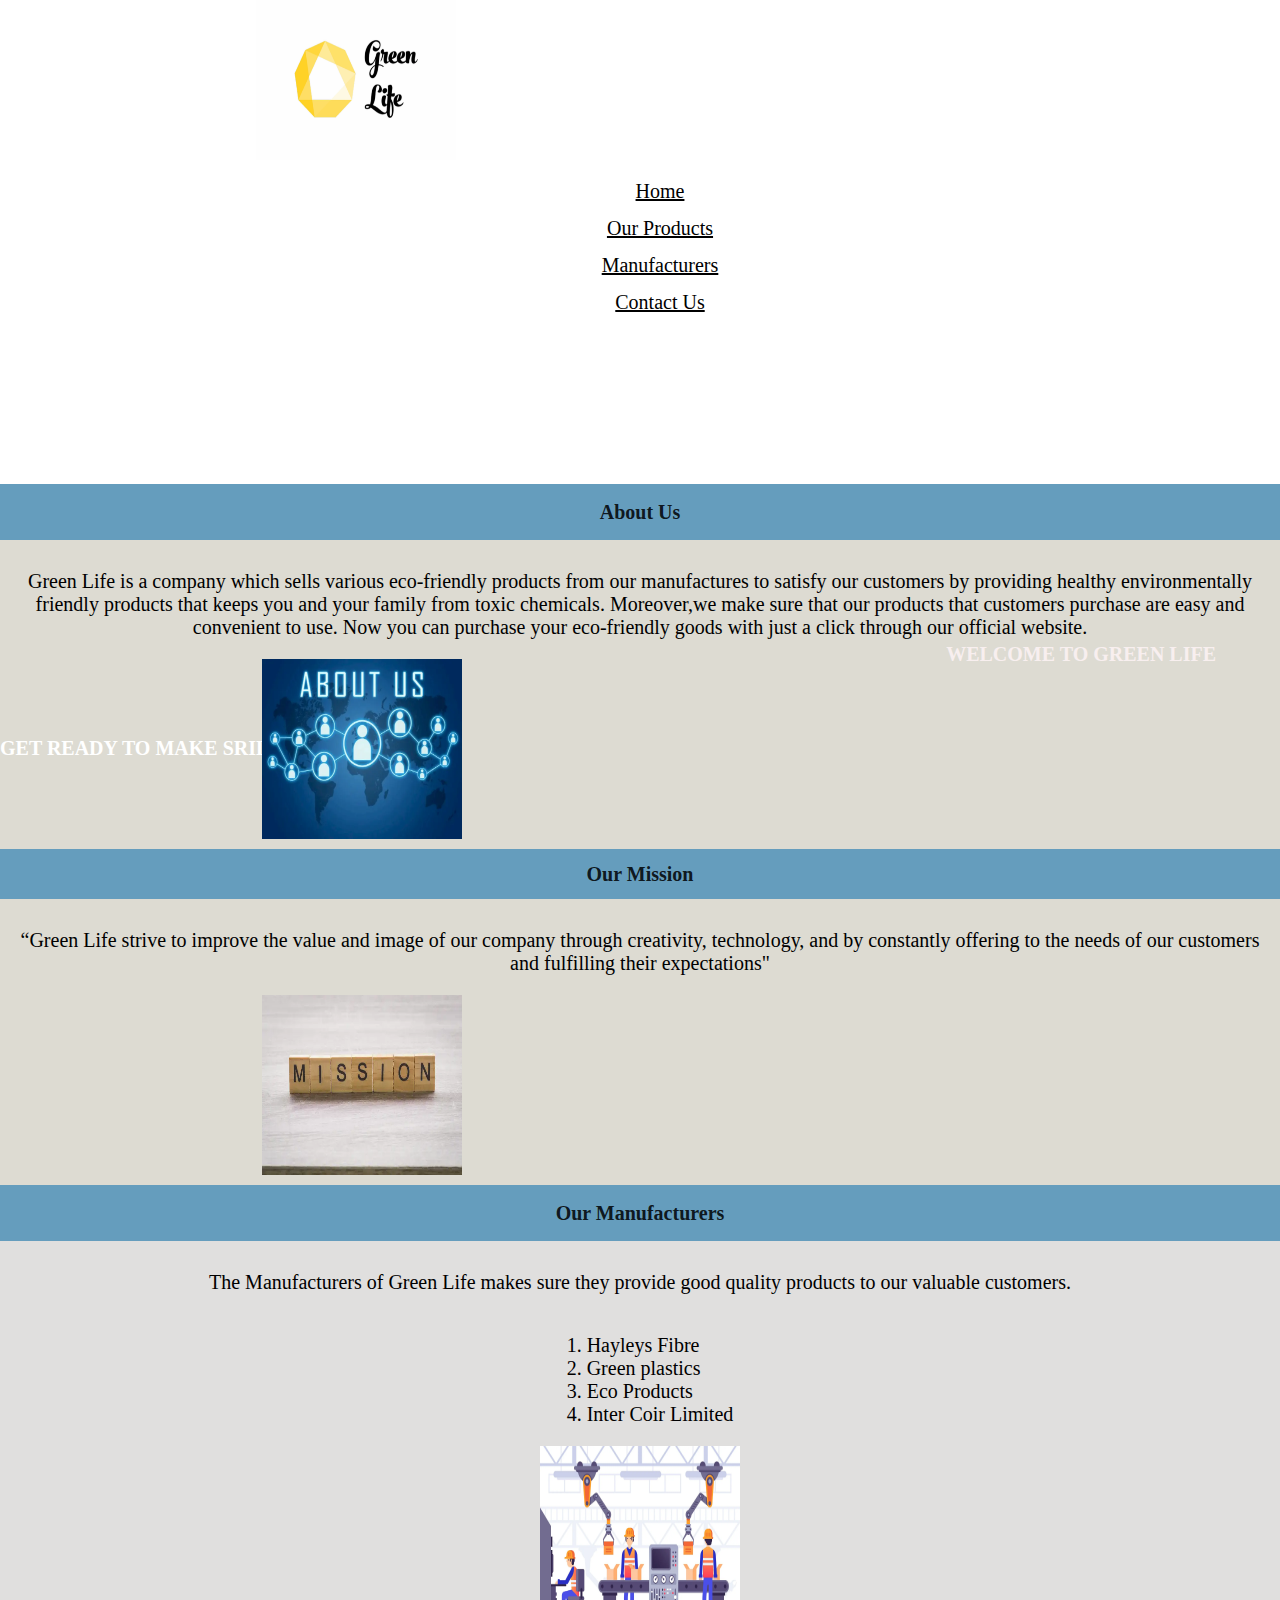
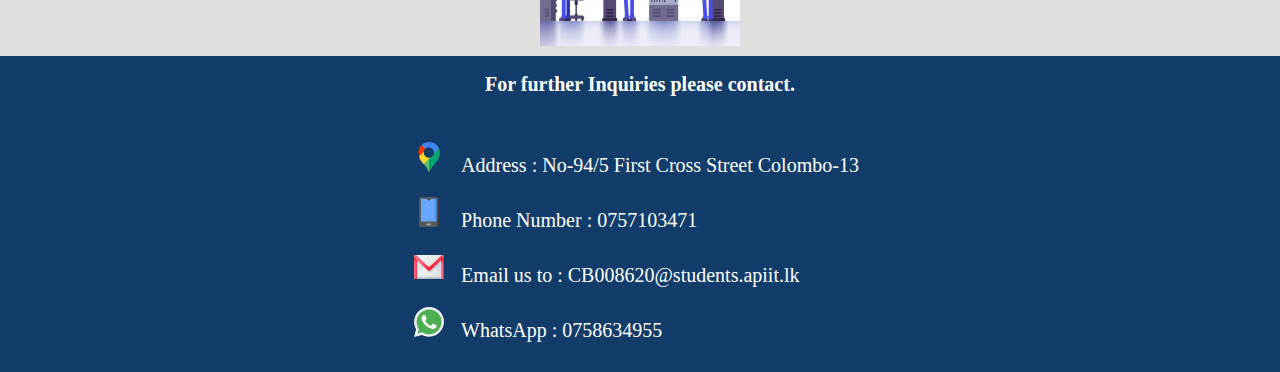
==== index.html @ 19c6ce78 "Add files via upload" ====
<html>
 <head>
    <meta charset="UTF-8">
    <meta name="viewport" content="width=device-width, initial-scale=1.0">
    <link rel="apple-touch-icon" sizes="180x180" href="./images/apple-touch-icon.png">
<link rel="icon" type="image/png" sizes="32x32" href="./images/favicon-32x32.png">
<link rel="icon" type="image/png" sizes="16x16" href="./images/favicon-16x16.png">

<link real="manifest" href="manifest.json">
<link rel="mask-icon" href="./images/safari-pinned-tab.svg" color="#5bd55f">
<link rel="shortcut icon" href="./images/favicon.ico">
<meta name="msapplication-TileColor" content="#00a300">
<meta name="msapplication-config" content="./images/browserconfig.xml">
<meta name="theme-color" content="#77df97">
    <title>Green Life- Home</title>
    <link rel="Stylesheet" href="CSS/style.css">
    <link real="Stylesheet" href="CSS/normalize.css">
    
 </head>
    
<body>
    <section>
    <!--Starting Main Navigation-->
<header >
    <nav>
        <div id="mainNav">
            <img src="images/logo.webp" alt="companylogo" id="logo">
            </div>
            
                <ul id="Navigation">
                    <li class="list"><a href="index.html">Home</a></li>
                    <li class="list"><a href="Products.html">Our Products</a></li>
                    <li class="list">
                   <div class="dropdown">
                   <span class="dropbtn"><a href="Manufactures.html">Manufacturers</a></span>
                   <div class="dropdown-content">
                    <a href="CSS1.html">CSS 1</a>
                    <a href="CSS2.html">CSS 2</a>
                    </div>
 
                </div>
            </li>
                    <li class="list"><a href="contactUs.html">Contact Us</a></li>
        
                </ul>  
    </nav>
</header>
        <!--Ending Main Navigation-->
 <!--Go Green Video-->   
    <video id="video" loop muted autoplay>
        <source src="Video/Homepagevideo.mp4" type="video/mp4" >
        </video> <!--End of Go Green Video-->  
        <div>
        <h1 id="maintopic">Welcome to Green Life </h1><!--Main Topic-->
        <h2 id="subheading">Get ready to make Srilanka go green! </h2>
    </div>

    <div id="flexContainer"> 
        <!--About Green life Company--> 
    <h2>About Us</h2>
        <div class="box">
      <p>Green Life is a company which sells various eco-friendly products from our manufactures to satisfy our customers by providing healthy environmentally friendly products that keeps you and your
           family  from toxic chemicals.
      Moreover,we make sure that our products that customers purchase are easy and convenient to use. 
    Now you can purchase your eco-friendly goods with just a click through our official website.</p>
    <img src="images/aboutus-200.webp" alt="AboutUs" srcset="images/aboutus-200.webp 1x, images/aboutus-400.webp 2x, images/aboutus-600.webp 3x" class="image">
    </div>
  <!---Mission Statement of Green Life----->
    <h1>Our Mission</h1>
    <div class="box">
        <p id="MissionStatement">“Green Life strive to improve the value and image of our company through creativity, technology, 
            and by constantly offering to the needs of our customers and fulfilling their expectations"</p> 
            <img src="images/missionpic.webp" alt="mission" class="image" >
        </div>
    
    <!--Manufacturers of Green Life-->
        <h2>Our Manufacturers</h2>
        <div id="box2" class="home-paragraph">
            <p>The Manufacturers of Green Life makes sure they provide good quality products to our valuable customers. </p>
            <ol>
                <li>Hayleys Fibre</li>
                <li>Green plastics</li>
                <li>Eco Products</li>
                <li>Inter Coir Limited</li>
            </ol>
            <img src="images/Manufacture.webp" alt="manufactures" id="manufacturesimage">
        </div>
    </div>
    <!--Footer Container-->
    <div id="footercontainer">
    <footer id="flexfooter"><!---Footer-->
            <h2 >For further Inquiries please contact. </h2>
            <ul id="footer-list">
                <li> Address : No-94/5 First Cross Street Colombo-13</li>
                <li>Phone Number : 0757103471</li>
                <li>Email us to : CB008620@students.apiit.lk </li>
                <li> WhatsApp : 0758634955</li>
            </ul>
          <!----//Name:Sivaselvan Yougen//----->  
          <!--//Contact Number:0757103471//-->
          <!--//Icons were taken from: Flaticon ("https://www.flaticon.com/")//-->
    
    </footer>
</div>
    
</section>
</body>
</html>
---- CSS/style.css ----
*{
  font-size:20px;
  color:black;
}

body{
  margin:0;
}

#Navigation{
  display:grid ;
  justify-items:center;
grid-template-rows: auto auto auto auto;
  list-style-type:none ;
 background-color: rgb(255, 255, 255);
  top:2%;
  right:10%;
  left:10%;
  gap:14px;
  font-size:20px;
}


#Navi{
  display:grid ;
    justify-items:center;
    grid-template-rows: auto auto auto auto;
    align-content:center ;
    grid-gap:10px;
  list-style-type: none;
 
 gap:10px;
 font-size:20px;
 
}


.list a:hover{
  color:rgb(0, 139, 23);
  text-decoration: none;
}

#logo{
  display:flex;
  justify-content:center;
 
  position: relative;
  left:20%;
  width:200px;
  height:160px;
  
}

h1,h2{
    font-family:Times New Roman;
    font-weight: bold;
    color:rgba(0, 1, 3, 0.87);
    font-size:20px;
    text-align: center;
}
footer ul li{
    list-style-type: none;
    padding:10px;
    font-size:20px;
}
.FootIcon{
    width:30px;
    height:30px;
}


.dropbtn {
  padding:8px ;
  font-size:20px ;
  border: none;
  cursor: pointer;
  text-decoration:none;
}

.dropdown {
  position: relative;
  display: inline-block;
}

.dropdown-content {
  display: none;
  position: absolute;
  background-color: #f9f9f9;
  min-width:100px ;
  box-shadow: 0px 8px 16px 0px rgba(0,0,0,0.2);
  z-index: 1;
}

#footer-list li:nth-child(1){
  list-style: url(../images/MapsMobile.svg) ;
  color:rgb(255, 255, 255);

}
#footer-list li:nth-child(2){
  list-style: url(../images/SmartphoneMobile.svg);
  color:rgb(255, 255, 255);
}
#footer-list li:nth-child(3){
  list-style: url(../images/GmailMobile.svg);
  color:rgb(255, 255, 255);
}
#footer-list li:nth-child(4){
  list-style: url(../images/WhatsappMobile.svg);
 color:rgb(255, 255, 255);
}




/*-----------------------home page css styling-----------------------*/

#video{
    width:320px;
    height:auto;
    position: relative;
    left:0.05px;
}

#maintopic{
position: absolute;
top:70%;
font-size:20px;
right:5%;
color:rgb(248, 239, 239);
text-transform: uppercase;
font-family:Lucida Handwriting;
}

#subheading{
position: absolute;
top: 80%;
font-size:20px;
color:white;
font-family:Lucida Handwriting;
text-transform: uppercase;
}


#flexContainer{
  display:flex;
  flex-direction:column;
  background-color:#659DBD;
  padding:0;
  width: auto;
  margin:0;
}


 
  
.box{
  display:flex;
  flex-flow:column;
  text-align: center;
  background-color:rgb(221, 219, 210);
  padding:0.5em;
  margin:0;  
}



#box2{
  display:flex;
  flex-flow:column ;
  background-color:rgb(224, 223, 222);
  padding:0.5em;
  margin:0;
  align-items: center;
}

.image{
   width:200px;
   height:180px;
   position:relative;
   left:20%;
   

}
#manufacturesimage{

  width:200px;
  height:200px;

}

#footercontainer{
  display:flex;
  flex-direction:column;
  background-color:rgb(0, 0, 0);
  padding:0;
  margin:0;

}
#flexfooter{
  display:flex;
  flex-flow:column ;
  background-color:#123c69;
  padding:0;
  margin:0;
  align-items:center;
}


#flexfooter h2{
  color:white;
}

  


/*----------------------products page css styling--------------------------------------*/
#paragraph{
  font-size:25px;
  text-align: center;
  color:white;
}



.product-heading{
  font-family: cursive;
  font-style:italic;
}

#product-container{
  display:flex;
  flex-direction:column;
  background-color: rgb(0, 0, 0);
  margin:2px;

}

#flexbox1{
  background-color:#c4dbf6;
  order:1;
  flex-grow:2;
  margin:10px;
  padding:0.5em;
  align-items: center;
}
#flexbox2{
  background-color:#e7e3d4 ;
  order:4;
  flex-grow:2;
  margin:10px;
  padding:0.5em;
  align-items: center;
}

#flexbox3{
  background-color:#8590aa;
  order:5;
  flex-grow:2;
  margin:10px;
  padding:0.5em;
}

#flexbox4{
  background-color:#f3eddf ;
  order:2;
  flex-grow:2;
  margin:10px;
  padding:0.5em;
  
}

#flexbox5{
  background-color:#d1d7e0;
  order:3;
  flex-grow:2;
  margin:10px;
  padding:0.5em;
}

.productpicture{
  height:200px;
  width:200px;
 position: relative;
 left:10%;
 top:80%;
 margin:20px;
}

#table-container{
  display:flex;
  position: relative;
  background-color:rgb(75, 59, 59);
 
}


.topic{
 color:white;
}

.mainTable{
    background-color:rgb(231, 230, 223);


}
#tablebody{
    background-color: rgb(170, 209, 241);
}
.tableul{
    list-style-type: none;
  
}


/*----Styling Table for mobile view-----*/
@media
	  only screen 
    and (Max-device-width:730px) 
    {

		table, thead, tbody, th, td, tr {
      display: block;
      
		}

		thead tr {
			position: absolute;
			top: -9999px;
      left: -9999px;
		}
    #tablefooter td{
  width:104px;
  padding:0 102% ;
  font-weight:bold;
 
}
    tr {
      margin-bottom: 1rem;
      border: 1px solid grey;
    }
      
    tbody tr:last-child{
      margin:0em;
    }
    tbody td:nth-child(1) {
      background: rgb(156, 192, 183);
      color: white;
      text-align:center;
      width:126px;
    }
    
    
		td {
      background:#f2f2f2;
      border:none;
    
			border-bottom: 1px solid black;
			position: relative;
			padding-left: 60%;
    }

  .price-list{
       position: relative;
       right:80px;
      
  }
  

		td:before {
			position: absolute;
			top: 0;
			left: 6px;
			padding-right: 10px;
     
		}

    tbody td:nth-of-type(1):before { content: "Product"; font-weight: bold; }
    tbody td:nth-of-type(2):before { content: "Feature"; font-weight:bold ;}
    tbody td:nth-of-type(3):before { content: "Benefit"; font-weight:bold ;}
    tbody td:nth-of-type(4):before { content: "Cost"; font-weight:bold ;}
    tbody td:nth-of-type(5):before { content: "Manufacturer"; font-weight:bold ;}
  
  }

  
  /*----End of Styling Table for mobile view-----*/



/*------------Manufactures Page CSS Styling-------------------*/

.ManufacturerLogo{
    height:120px;
    width:120px;
    margin:30px;
}
#machine{
width:100%;
}

#mainheading{
position: absolute;
left:8%;
top:75%;
color:rgb(253, 250, 250);
font-family:Georgia, 'Times New Roman', Times, serif;
font-size:30px;
}

.mainpara{
  font-size:20px;
  text-align: center;
}
.Site{
  font-size:18px;
  font-style: italic;
 text-align: center;
}
#manufactures-container{
  display:flex;
  flex-direction: column;
  background-color: rgb(169, 224, 155);
  width:95%;
  height:auto;
  margin:10px;
  position: relative;
  align-items: center;
}
.icon{
  position: relative;
 left:30%;
  
}

.picture{
  position: relative;
  align-items: center;
  width:320px;
  height:200px;

}

.container {
    position: relative;
    
  }
  #CSSLinks{
    display: flex;
    flex-flow:row;
    gap:110px;
    align-items: center;
  }
#CSSimage1{
         width:50px;
         height:50px;
      
}
#CSSimage2{
  width:50px;
  height:50px;
 
 
}
  

  .FootIcon{
    height:70px;
    width:70px;
    display:block;
    margin-left:auto;
    margin-right: auto;  
  }

/*--------------------End of manufacture page Styling--------------------------------*/ 

  /*------------------Contact Us page Styling---------------------------------------*/
  
#image{
    width:100%;
    height:auto;

  }

 
  #contactus-title{
            position: relative;
          
            right:20%;
            font-size:30px;
            color:#423f3f
  }

  #form{
    position: relative;
        left:15%;

  }

 .label{
     size:40px;
     color:rgba(0, 0, 0, 0.932);
 }
 #submitbutton{
   width:80px;
   height:80px;
 }

 
/*-----/////--------//////------------Media Query for desktop universal Styling------//////-------////////-------*/

@media only screen and (min-device-width:1281px)
  {

    *{
      color:black;
    }
  
    
    #mainNav {
      display: grid;
        grid-template-columns:auto auto auto  ;
        background: #ffffff;
        margin:0;
        
    }
    
    #Navigation{
      display: grid;
        justify-items:unset;
        grid-template-columns:auto auto auto auto ;
      list-style-type: none;
      position: absolute;
    gap:120px;
    top:8%;
      font-size:20px;
      left:15%;
      background-color: white;
    }

    #Navi{
      display: grid;
        justify-items: center;
        align-content: center;
        grid-template-columns:auto auto auto auto ;
        grid-gap: 2em;
      list-style-type: none;
      position: absolute;
      top:8%;
      right:8%;
     gap:200px;
     font-size:25px; 
    }
   
    
    #logo{
      display:grid;
      justify-content:start;
      width:200px;
      position: relative;
      left:15%;
      top:50%;
      height:150px;
      transform: translate(-50%, -50%);
    
    }
    .greenlifelogo{
         height:200px;
         width:100px;

    }
    
    h1,h2{
      font-family:Times New Roman;
      font-weight: bold;
      color:rgba(0, 1, 3, 0.87);
      font-size:40px;
      text-align: center;
  }
  


#manufacturelink{
  font-size:25px;
}
.dropbtn {
  padding: 20px;
  font-size: 20px;
  cursor: pointer;
 
}

.dropdown {
  position: relative;
  display: inline-block;
}

.dropdown-content {
  display: none;
  position: absolute;
  background-color: #fafafa;
  min-width: 160px;
  box-shadow: 0px 8px 16px 0px rgb(156, 156, 156);
  z-index: 1;
}
.dropdown-content a {
  color: black;
  padding: 12px 16px;
  display: block;
  font-family: Georgia, 'Times New Roman', Times, serif;
}

.dropdown-content a:hover {background-color: #a7f1b7}

.dropdown:hover .dropdown-content {
  display: block;
}

#footer-list li:nth-child(1){
  list-style: url(../images/map.svg) ;
 

}
#footer-list li:nth-child(2){
  list-style: url(../images/smartphone.svg);
 
}
#footer-list li:nth-child(3){
  list-style: url(../images/gmail.svg);
  
}
#footer-list li:nth-child(4){
  list-style: url(../images/whatsapp.svg);
 
}

  }
/*----------------------------End of media query for desktop universal Styling-------------------------------*/


/*---------//--Media Query for Home Page desktop view-----//---------*/
@media only screen and (min-device-width:1281px)
  {
  #video{
    width:100%;
    height:auto;
}
#maintopic{
  position: absolute;
  top: 60%;
  left: 45%;
  font-size:50px;
  color:white;
  text-transform: uppercase;
  font-family:Lucida Handwriting;
  }

  #subheading{
    position: absolute;
    top: 90%;
    left: 40%;
    font-size: 40px;
    color:white;
    font-family:Lucida Handwriting;
    text-transform: uppercase;
    }

    .image{
      width:350px;
      height:300px;
      
  }
  
  #manufacturesimage{

    width:350px;
    height:300px;
  
  }
  .home-paragraph{
    font-size:25px;
   
  }
  
  #MissionStatement{
    font-size:25px;
    font-weight:bold;
  }

  #flexContainer{
    display:flex;
    flex-direction:column;
    background-color:#659DBD;
    padding:0px;
    margin:0;
  }
  

  .box{
    display:flex;
    flex-flow:column;
    background-color:rgb(221, 219, 210);
    padding:20px;
    margin:10px;  
  }
  #box2{
    display:flex;
    flex-flow:column ;
    background-color:rgb(224, 223, 222);
    padding:20px;
    margin:10px;
    align-items: center;
  }


  }
  /*----------/-/-------End of media Query for desktop homepage----------//-----------/--*/

/*------------Media Query for Desktop Products Page-----------//-----//----------------*/
@media only screen and (min-device-width:1281px){

  *{
    font-size:22px;
  }
  .productpicture{
                align-items: center;
                width:600px;
                height:500px;

  }


  #product-container{
    display:flex;
    flex-direction:column;
    background-color: rgb(0, 0, 0);
    margin:2px;
  }
  #flexbox1{
    background-color:#c4dbf6;
    order:1;
    flex-grow:2;
    margin:10px;
    align-items: center;
  }
  #flexbox2{
    background-color:#e7e3d4 ;
    order:4;
    flex-grow:2;
    margin:10px;
    align-items: center;
  }
  
  #flexbox3{
    background-color:#8590aa;
    order:5;
    flex-grow:2;
    margin:10px;
  }
  
  #flexbox4{
    background-color:#f3eddf ;
    order:2;
    flex-grow:2;
    margin:10px;
    
  }
  
  #flexbox5{
    background-color:#d1d7e0;
    order:3;
    flex-grow:2;
    margin:10px;
  }
  
  .productpicture{
   position: relative;
   left:35%;
   top:80%;
   margin:20px;
  }
  
  #table-container{
    display:flex;
    background-color:rgb(75, 59, 59);
  
    
  }
 
  
  .topic{
   color:white;
  }
  
  table { 
    position: relative;
   left:65px;
  
  }
 
  .mainTable{
      background-color:rgb(231, 230, 223);
     
  }
  #tablebody{
      background-color: rgb(170, 209, 241);
     
  }
  
  
  #tablefooter{
      background-color: rgb(120, 148, 224);
    
  }
        


}
/*---------END OF MEDIA QUERY FOR PRODUCT PAGE DESKTOP-------------*/
/*-------------Media Query For Manufacture Page Desktop--------*/

@media only screen and (min-device-width:1281px){

  .ManufacturerLogo{
    height:250px;
    width:300px;
    margin:30px;
}

#manufactures-container{
          display:flex;
          flex-flow: row;
          gap:auto;
}

#machine{
  width:100%;
  height:80%;
  }

  #mainheading{
    position: absolute;
    left:10%;
    top:40%;
    color:rgb(255, 255, 255);
    font-size:80px;
    }
    .mainpara{
      font-size:25px;
    }
    .Site{
      font-size:30px;
    }

    #manufactures-container{
      display:flex;
      background-color: rgb(236, 236, 236);
      width:100%;
      height:auto;
      margin:10px;
      position: relative;
      right:10px;
    }
    
    .container {
      position: relative;
      
    }
  .picture{
      height:90%;
      width:100%;
      opacity: 1;
      display: block;
      transition: .5s ease;
      backface-visibility: hidden;
    }

    .heading{
      opacity: 0;
      transition: .5s ease;
      position: absolute;
      top: 30%;
      left: 50%;
      transform: translate(-50%, -50%);
      -ms-transform: translate(-50%, -50%);
  }

  .mainpara{
    transition: .5s ease;
    opacity: 0;
    position: absolute;
    top: 50%;
    left: 50%;
    transform: translate(-50%, -50%);
    -ms-transform: translate(-50%, -50%);

}
.container:hover .picture {
    opacity: 0.3;
  }
  
  .container:hover .mainpara {
    opacity: 1;
  }
  .container:hover .heading {
    opacity: 1;
  }
  
  .Site{
    text-align:center;
}

.icon{
  height:70px;
  width:70px;
  display:block;
  margin-left:20%;
  margin-right:20%;  
  
}
#CSSLinks{
  display:flex;
flex-flow:row;
 gap:1400px;
}





}
/*---------END OF MEDIA QUERY FOR MANUFACTURERS PAGE DESKTOP-------------*/

/*--------//------Media Query for Contact us Page Desktop-------///-----*/

@media only screen and (min-device-width:1281px){

  #image{
    width:100%;
    height:auto;

  }
  .input-size{
    width:200px;
    height:40px;
  }

  #formsection{
   position:absolute;
   top: 50%;
   left: 8%;
   
} 

#form{
size:500px;
}

.label{
 color:rgb(255, 255, 255);
  font-size: 30px;
}
#contactus-title{
  font-size:60px;
  color:rgb(255, 255, 255);
}
}
/*---------END OF MEDIA QUERY FOR CONTACT US PAGE DESKTOP-------------*/

/*----------//----/////------Media Query for Ipad-----------////---------////--------------//------*/
/*------------//--------Universal Styling-------------------//---------------*/

@media only screen and (min-device-width:768px) and (max-width:1024px) {

  *{
    font-size:30px;
  }

  h1,h2{
    font-size:40px;
  }
#logo{
  width:300px;
  height:200px;
  position: relative;
  left:30%;
}
#flexfooter h2 {
  font-size: 35px;
}

#footer-list li{
   font-size:30px;
}
}

/*------------//--------Home Page Styling Ipad-------------------//---------------*/
@media only screen and (min-device-width:768px) and (max-width:1024px) {

#video{
  width:100%;
  height:auto;
}
#maintopic{
position: absolute;
top: 40%;
left: 45%;
font-size:50px;
}

#subheading{
  position: absolute;
  top:60%;
  left: 30%;
  font-size: 40px;
  }

.image{
  width:450px;
  height:350px;  
}

#manufacturesimage{
  width:450px;
  height:350px;
}
.home-paragraph{
  font-size:25px;
}

#MissionStatement{
  font-size:30px;
  font-weight:bold;
}
}

/*------------//--------Product Page Styling Ipad-------------------//---------------*/
@media only screen and (min-device-width:768px) and (max-width:1024px) {

  .productpicture{
    align-items: center;
    width:550px;
    height:400px;

}
#paragraph{
  font-size: 30px;
}

  table,#mainTable, tbody, th, td, tr {
    display: block;
    width:93.32%;
  }
  
  thead tr {
    position: absolute;
    top:-9999px;
    left:-9999px;
  }
  #tablefooter td{
    width: 170px;
    padding:0 185%;
    font-weight:bold;
  }

  tr {
    margin-bottom: 0px;
    border: 1px solid grey;
  
  
  }
    
  
  .mainTable:nth-child(1) {
    background: rgb(164, 160, 230);
    color: white;
    text-align:center;
    height:100px;
   
  }
  
  td {
    background:#f2f2f2;
    border: none;
    border-bottom: 1px solid black;
    position: relative;
    padding-left: 60%;
  }
  
  .price-list{
     position: relative;
     right:110px;
    
  }
  
  
  td:before {
    position: absolute;
    top: 0;
    left: 5px;
    width: 5%;
    padding-right: 10px;
    white-space: nowrap;
  }
  
  tbody td:nth-of-type(1):before { content: "Product"; font-weight: bold; }
  tbody td:nth-of-type(2):before { content: "Feature"; font-weight:bold ;}
  tbody td:nth-of-type(3):before { content: "Benefit"; font-weight:bold ;}
  tbody td:nth-of-type(4):before { content: "Cost"; font-weight:bold ;}
  tbody td:nth-of-type(5):before { content: "Manufacturer";font-weight:bold ;}
  
  }




/*------------//--------Manufacturers Page Styling IPad-------------------//---------------*/
@media only screen and (min-device-width:768px) and (max-width:1024px) {

#mainheading{
  font-size: 50px;
  top:60%;
}
.ManufacturerLogo{
  width:200px;
  height:200px;
}
.picture{
  width:100%;
  height:auto;
}

.mainpara{
  font-size: 30px;
}

.Site{
  font-size:25px;
}

.icon{
  left:330px;
}

#CSSLinks{
  gap:500px;
}
#CSSimage1{
  width:100px;
  height:100px;
}
#CSSimage2{
  width:100px;
  height:100px;
}
}
/*------------//--------Contact Us Page Styling IPad-------------------//---------------*/
@media only screen and (min-device-width:768px) and (max-width:1024px) {

  #contactus-title{
    font-size: 50px;
    color:rgb(0, 0, 0);
  }
  #formsection{
    background-color:#659DBD;
  
  }

}
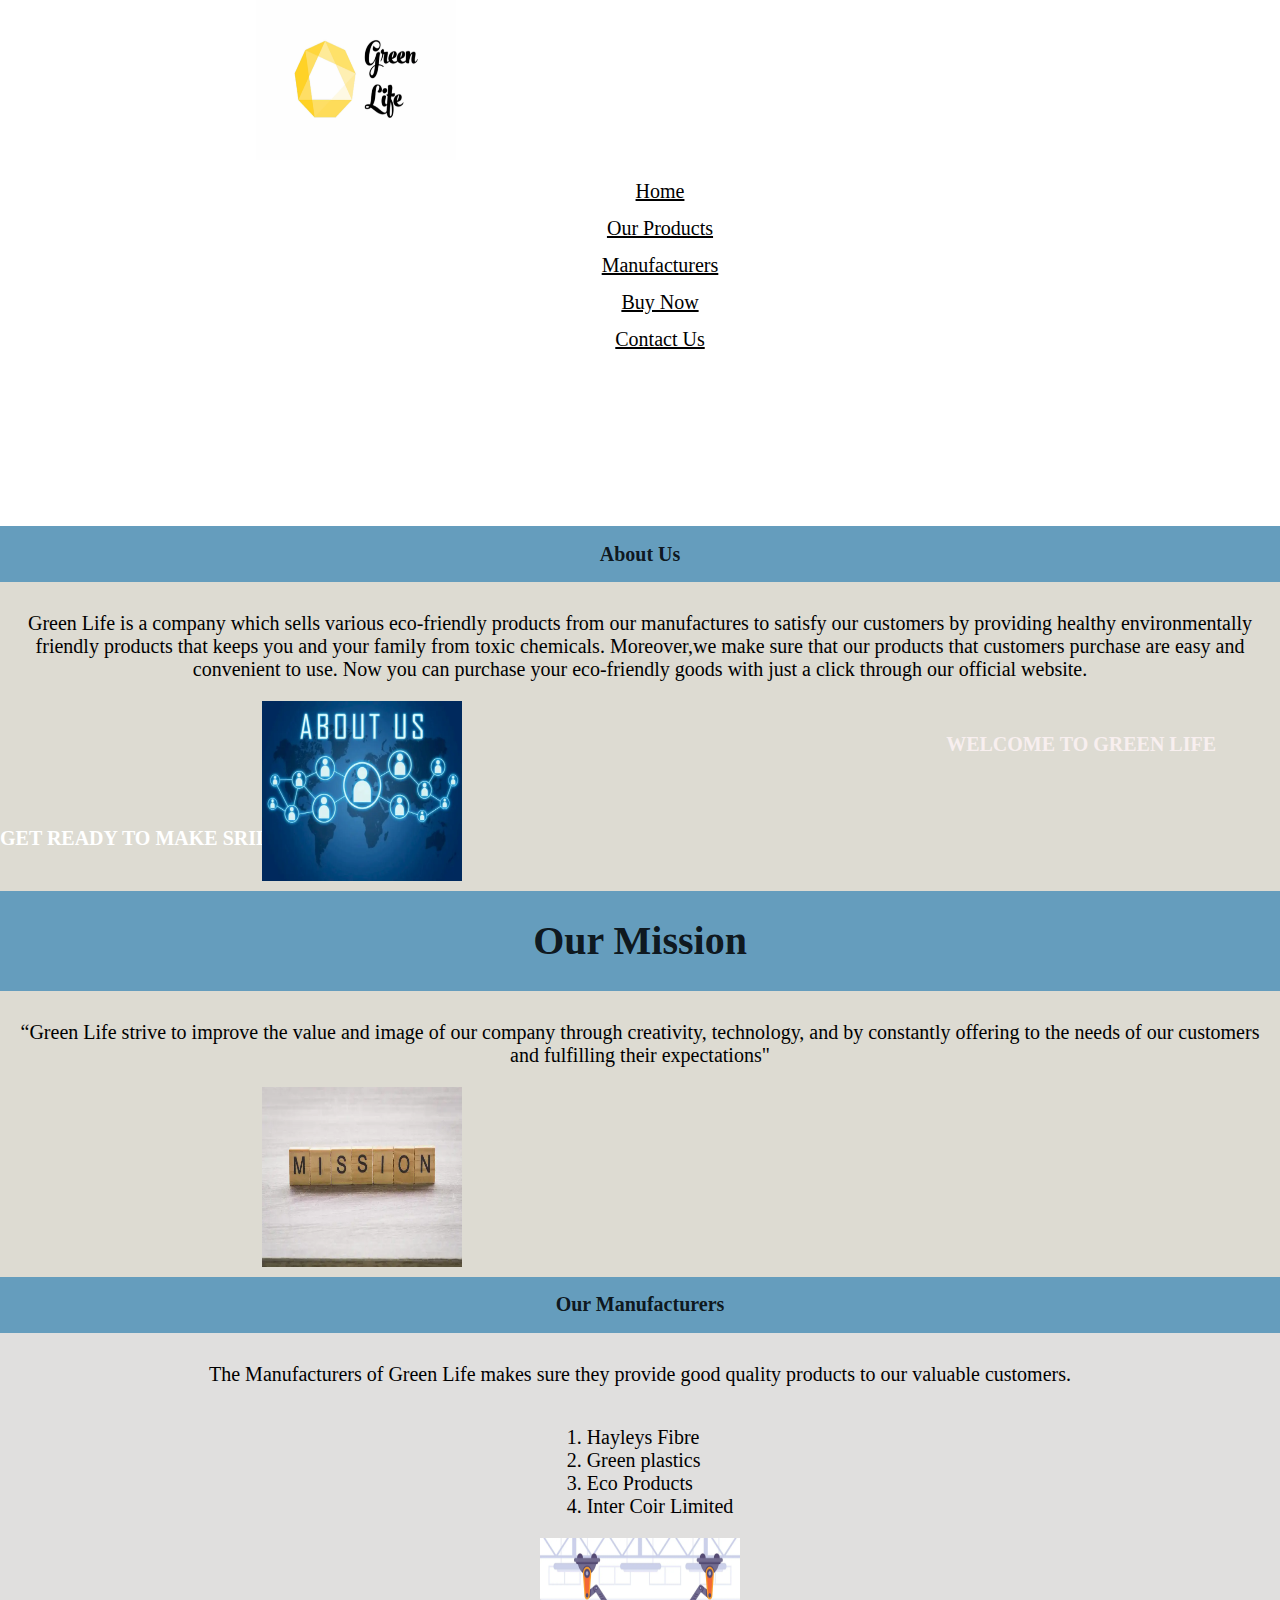
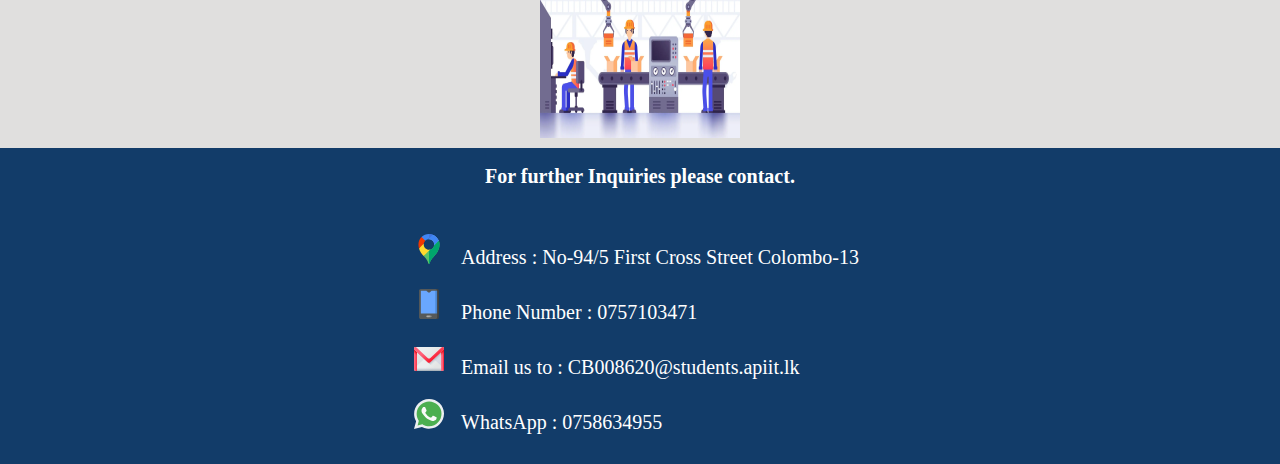
==== commit 3e260006: "Add files via upload" ====
--- a/index.html
+++ b/index.html
@@ -1,4 +1,4 @@
-<html>
+<!DOCTYPE html>
  <head>
     <meta charset="UTF-8">
     <meta name="viewport" content="width=device-width, initial-scale=1.0">
@@ -6,7 +6,7 @@
 <link rel="icon" type="image/png" sizes="32x32" href="./images/favicon-32x32.png">
 <link rel="icon" type="image/png" sizes="16x16" href="./images/favicon-16x16.png">
 
-<link real="manifest" href="manifest.json">
+<link rel="manifest" href="manifest.json">
 <link rel="mask-icon" href="./images/safari-pinned-tab.svg" color="#5bd55f">
 <link rel="shortcut icon" href="./images/favicon.ico">
 <meta name="msapplication-TileColor" content="#00a300">
@@ -14,7 +14,7 @@
 <meta name="theme-color" content="#77df97">
     <title>Green Life- Home</title>
     <link rel="Stylesheet" href="CSS/style.css">
-    <link real="Stylesheet" href="CSS/normalize.css">
+    <link rel="Stylesheet" href="CSS/normalize.css">
     
  </head>
     
@@ -40,6 +40,7 @@
  
                 </div>
             </li>
+                    <li class="list"><a href="BuyNow.html">Buy Now</a></li>
                     <li class="list"><a href="contactUs.html">Contact Us</a></li>
         
                 </ul>  
@@ -65,7 +66,7 @@
     Now you can purchase your eco-friendly goods with just a click through our official website.</p>
     <img src="images/aboutus-200.webp" alt="AboutUs" srcset="images/aboutus-200.webp 1x, images/aboutus-400.webp 2x, images/aboutus-600.webp 3x" class="image">
     </div>
-  <!---Mission Statement of Green Life----->
+  <!--Mission Statement of Green Life-->
     <h1>Our Mission</h1>
     <div class="box">
         <p id="MissionStatement">“Green Life strive to improve the value and image of our company through creativity, technology, 
@@ -88,7 +89,7 @@
     </div>
     <!--Footer Container-->
     <div id="footercontainer">
-    <footer id="flexfooter"><!---Footer-->
+    <footer id="flexfooter"><!--Footer-->
             <h2 >For further Inquiries please contact. </h2>
             <ul id="footer-list">
                 <li> Address : No-94/5 First Cross Street Colombo-13</li>
@@ -96,9 +97,9 @@
                 <li>Email us to : CB008620@students.apiit.lk </li>
                 <li> WhatsApp : 0758634955</li>
             </ul>
-          <!----//Name:Sivaselvan Yougen//----->  
-          <!--//Contact Number:0757103471//-->
-          <!--//Icons were taken from: Flaticon ("https://www.flaticon.com/")//-->
+          <!--Name:Sivaselvan Yougen-->  
+          <!--Contact Number:0757103471-->
+          <!--Icons were taken from: Flaticon ("https://www.flaticon.com/")-->
     
     </footer>
 </div>
--- a/CSS/style.css
+++ b/CSS/style.css
@@ -124,7 +124,7 @@
 
 #maintopic{
 position: absolute;
-top:70%;
+top:80%;
 font-size:20px;
 right:5%;
 color:rgb(248, 239, 239);
@@ -134,7 +134,7 @@
 
 #subheading{
 position: absolute;
-top: 80%;
+top: 90%;
 font-size:20px;
 color:white;
 font-family:Lucida Handwriting;
@@ -312,6 +312,7 @@
   
 }
 
+  
 
 /*----Styling Table for mobile view-----*/
 @media
@@ -319,12 +320,12 @@
     and (Max-device-width:730px) 
     {
 
-		table, thead, tbody, th, td, tr {
+      #productpagetable	table, thead, tbody, th, td, tr {
       display: block;
       
 		}
 
-		thead tr {
+    #productpagetable	thead tr {
 			position: absolute;
 			top: -9999px;
       left: -9999px;
@@ -335,15 +336,15 @@
   font-weight:bold;
  
 }
-    tr {
+#productpagetable tr {
       margin-bottom: 1rem;
       border: 1px solid grey;
     }
       
-    tbody tr:last-child{
+    #productpagetable  tbody tr:last-child{
       margin:0em;
     }
-    tbody td:nth-child(1) {
+    #productpagetable tbody td:nth-child(1) {
       background: rgb(156, 192, 183);
       color: white;
       text-align:center;
@@ -351,7 +352,7 @@
     }
     
     
-		td {
+    #productpagetable	td {
       background:#f2f2f2;
       border:none;
     
@@ -367,7 +368,7 @@
   }
   
 
-		td:before {
+  #productpagetable td:before {
 			position: absolute;
 			top: 0;
 			left: 6px;
@@ -375,12 +376,11 @@
      
 		}
 
-    tbody td:nth-of-type(1):before { content: "Product"; font-weight: bold; }
-    tbody td:nth-of-type(2):before { content: "Feature"; font-weight:bold ;}
-    tbody td:nth-of-type(3):before { content: "Benefit"; font-weight:bold ;}
-    tbody td:nth-of-type(4):before { content: "Cost"; font-weight:bold ;}
-    tbody td:nth-of-type(5):before { content: "Manufacturer"; font-weight:bold ;}
-  
+    #productpagetable tbody td:nth-of-type(1):before { content: "Product"; font-weight: bold; }
+    #productpagetable tbody td:nth-of-type(2):before { content: "Feature"; font-weight:bold ;}
+    #productpagetable tbody td:nth-of-type(3):before { content: "Benefit"; font-weight:bold ;}
+    #productpagetable tbody td:nth-of-type(4):before { content: "Cost"; font-weight:bold ;}
+    #productpagetable tbody td:nth-of-type(5):before { content: "Manufacturer"; font-weight:bold ;}
   }
 
   
@@ -473,6 +473,156 @@
   }
 
 /*--------------------End of manufacture page Styling--------------------------------*/ 
+/*-----------------------------BuyNow Page style-------------------------------------------------------- */
+#buynowpic{
+  width:100%;
+}
+#buynowtopic{
+  position: absolute;
+  top:85%;
+  font-size: 20px;
+}
+
+.image1{
+  width:100px;
+  height:80px;
+  gap:20px;
+  position: relative;
+left:70px;
+
+
+} 
+#image2{
+width:100px;
+height: 50px;
+position: relative;
+left:70px;
+
+}
+
+#manufacturersfieldset{
+
+  gap:60px;
+  background-color: #43ac89;
+}
+#containerbuynow{
+ margin: 10px;
+ background-color:#659DBD;
+        
+}
+.fieldset{
+background-color:whitesmoke;
+border-style:groove;
+border-width:thick;
+border-color: #123c69;
+}
+.headingForOrders{
+  font-weight:bold;
+  font-size:25px;
+  font-family:Lucida Handwriting;
+}
+#current_order_table{
+   background-color:#659DBD;
+   border:5px solid;
+}
+.button_1{
+display: flex;
+flex-direction: column;
+margin: 20px;
+
+}
+
+
+.button{
+  background-color: #43ac89;
+  color: white;
+ font-family: 'Times New Roman', Times, serif;
+  font-size: 25px;
+ font-weight: Bold;
+
+}
+
+#OverallorderTable {
+  background-color:#659DBD;
+ 
+}
+
+#OverallorderTable table,thead, tbody, th, td, tr {
+display:block;    
+}
+
+#OverallorderTable thead tr {
+position:absolute;
+top: -9999px;
+left: -9999px;
+}
+
+#OverallorderTable tbody tr:last-child{
+  margin:0em;
+  }
+  
+#OverallorderTable tr {
+border: 1px solid grey;
+}
+
+  
+
+#OverallorderTable tbody th:nth-child(1) {
+  width:312px;
+}
+
+
+
+#OverallorderTable td {
+background:#645f5f;
+border:none;
+border-bottom: 1px solid black;
+position: relative;
+padding-left: 60%;
+
+}
+
+#OverallorderTable td:before {
+  position: absolute;
+  top: 0;
+  left: 6px;
+  }
+
+#OverallorderTable   td:nth-of-type(1):before { content: "Manufacture"; font-weight: bold; }
+#OverallorderTable   td:nth-of-type(2):before { content: "Product"; font-weight:bold ;}
+#OverallorderTable  td:nth-of-type(3):before { content: "Size"; font-weight:bold ;}
+#OverallorderTable  td:nth-of-type(4):before { content: "Extras"; font-weight:bold ;}
+#OverallorderTable  td:nth-of-type(5):before { content: "Total Cost"; font-weight:bold ;}
+
+#GrandTotal{
+  background-color: rgba(75, 73, 73, 0.418);
+  font-family: 'Lucida Sans', 'Lucida Sans Regular', 'Lucida Grande', 'Lucida Sans Unicode', Geneva, Verdana, sans-serif;
+  font-weight: bold;
+}
+
+#checkLoyalty{
+  background-color: #43ac89;
+color: white;
+font-family: 'Times New Roman', Times, serif;
+font-size: 25px;
+font-weight: Bold;
+cursor: pointer;
+position: absolute;
+left:20px;
+width:280px;
+}
+#Loyalty_PointPara{
+display: flex;
+background-color:#659DBD;
+position:relative;
+top:40px;
+margin:55px;
+border-style: dotted;
+
+}
+
+
+
 
   /*------------------Contact Us page Styling---------------------------------------*/
   
@@ -485,7 +635,6 @@
  
   #contactus-title{
             position: relative;
-          
             right:20%;
             font-size:30px;
             color:#423f3f
@@ -498,7 +647,7 @@
   }
 
  .label{
-     size:40px;
+    
      color:rgba(0, 0, 0, 0.932);
  }
  #submitbutton{
@@ -528,7 +677,7 @@
     #Navigation{
       display: grid;
         justify-items:unset;
-        grid-template-columns:auto auto auto auto ;
+        grid-template-columns:auto auto auto auto auto ;
       list-style-type: none;
       position: absolute;
     gap:120px;
@@ -542,13 +691,13 @@
       display: grid;
         justify-items: center;
         align-content: center;
-        grid-template-columns:auto auto auto auto ;
+        grid-template-columns:auto auto auto auto auto ;
         grid-gap: 2em;
       list-style-type: none;
       position: absolute;
       top:8%;
       right:8%;
-     gap:200px;
+     gap:160px;
      font-size:25px; 
     }
    
@@ -729,7 +878,6 @@
 
   }
 
-
   #product-container{
     display:flex;
     flex-direction:column;
@@ -783,35 +931,76 @@
   #table-container{
     display:flex;
     background-color:rgb(75, 59, 59);
-  
-    
-  }
- 
-  
+  }
+
   .topic{
    color:white;
   }
   
-  table { 
+  #productpagetable	table, thead, tbody, th, td, tr {
+    display: block;
+    
+  }
+
+  #productpagetable	thead tr {
+    position: absolute;
+    top: -9999px;
+    left: -9999px;
+  }
+  #tablefooter td{
+font-weight:bold;
+}
+#productpagetable tr {
+    margin-bottom: 1rem;
+    border: 1px solid grey;
+  }
+    
+  #productpagetable  tbody tr:last-child{
+    margin:0em;
+  }
+  #productpagetable tbody td:nth-child(1) {
+    background: rgb(156, 192, 183);
+    color: white;
+    text-align:center;
+  
+  }
+  
+  
+  #productpagetable	td {
+    background:#f2f2f2;
+    border:none;
+  
+    border-bottom: 1px solid black;
+    position: relative;
+    padding-left: 60%;
+  }
+
+.price-list{
+     position: relative;
+     right:80px;
+    width: 1300px;
+}
+#productpagetable td:before {
+    position: absolute;
+    top: 0;
+    left: 6px;
+    padding-right:0px;
+   
+  }
+
+  #productpagetable tbody td:nth-of-type(1):before { content: "Product"; font-weight: bold; }
+  #productpagetable tbody td:nth-of-type(2):before { content: "Feature"; font-weight:bold ;}
+  #productpagetable tbody td:nth-of-type(3):before { content: "Benefit"; font-weight:bold ;}
+  #productpagetable tbody td:nth-of-type(4):before { content: "Cost"; font-weight:bold ;}
+  #productpagetable tbody td:nth-of-type(5):before { content: "Manufacturer"; font-weight:bold ;}
+
+  #productpagetable { 
     position: relative;
    left:65px;
-  
-  }
- 
-  .mainTable{
-      background-color:rgb(231, 230, 223);
-     
-  }
-  #tablebody{
-      background-color: rgb(170, 209, 241);
-     
-  }
-  
-  
-  #tablefooter{
-      background-color: rgb(120, 148, 224);
-    
-  }
+ 
+  }
+ 
+ 
         
 
 
@@ -830,7 +1019,7 @@
 #manufactures-container{
           display:flex;
           flex-flow: row;
-          gap:auto;
+          
 }
 
 #machine{
@@ -867,7 +1056,7 @@
       
     }
   .picture{
-      height:90%;
+      height:80%;
       width:100%;
       opacity: 1;
       display: block;
@@ -879,7 +1068,7 @@
       opacity: 0;
       transition: .5s ease;
       position: absolute;
-      top: 30%;
+      top: 20%;
       left: 50%;
       transform: translate(-50%, -50%);
       -ms-transform: translate(-50%, -50%);
@@ -924,12 +1113,195 @@
  gap:1400px;
 }
 
-
-
-
-
 }
 /*---------END OF MEDIA QUERY FOR MANUFACTURERS PAGE DESKTOP-------------*/
+
+/*--------//------Media Query for Buy Now Page Desktop-------///-----*/
+@media only screen and (min-device-width:1281px){
+
+  .headingForms{
+    font-size:30px;
+  }
+
+  #buynowpic{
+    width:100%;
+    position:relative;
+  
+  }
+  #buynowtopic{
+    font-family:Lucida Handwriting ;
+    font-weight: bold;
+    top:60%;
+    left:5%;
+    font-size:60px;
+    position:absolute;
+
+  }
+  .button_1{
+    float:left;
+    position: relative;
+   left:430px;
+    gap:20%;
+    margin:10px ;
+     
+  }
+
+  .buttons{
+    text-align: center;
+  }
+
+  .image1{
+    width:250px;
+    height:210px;
+    gap:20px;
+} 
+#image2{
+  width:360px;
+  height: 200px;
+  position: relative;
+ 
+
+}
+  #manufacturersfieldset{
+    display: flex;
+    gap:60px;
+    background-color: #43ac89;
+    border-width:thick;
+  }
+  #containerbuynow{
+    display: flex;
+    flex-wrap: nowrap;
+    gap:330px;
+   margin: 10px;
+   background-color:#659DBD;
+          
+  }
+  .fieldset{
+ background-color:whitesmoke;
+ border-style:groove;
+ border-width:thick;
+ border-color: #123c69;
+  }
+ 
+ 
+
+  #current_order_table{
+  margin: 10px;
+  background-color:#659DBD;
+  }
+  
+  .currentTable {
+    display:flex;
+    justify-content: space-between;
+    box-shadow: 2px 2px 25px rgba(0, 0, 0, 0.35);
+
+  }
+  .current table{
+     border:yellow;
+   
+  }
+
+  .headingForOrders{
+    font-family: Lucida Handwriting;
+    text-transform: uppercase;
+    font-size: 40px;
+  }
+
+  
+ 
+  #OverallorderTable {
+      background-color:#659DBD;
+     
+  }
+ 
+  #OverallorderTable table,thead, tbody, th, td, tr {
+    display: block;    
+  }
+
+  #OverallorderTable thead tr {
+    position: absolute;
+    top: -9999px;
+    left: -9999px;
+  }
+
+  #OverallorderTable tr {
+    border: 1px solid grey;
+  }
+    
+  #OverallorderTable tbody tr:last-child{
+    margin:0em;
+  }
+  
+  #OverallorderTable tbody th:nth-child(1) {
+    width:1510px;
+  }
+  
+  #OverallorderTable td {
+    background:#f2f2f2;
+    border:none;
+    border-bottom: 1px solid black;
+    position: relative;
+    padding-left: 60%;
+  }
+
+  #OverallorderTable td:before {
+    position: absolute;
+    top: 0;
+    left: 6px;
+  }
+
+  #OverallorderTable td:nth-of-type(1):before { content: "Manufacture"; font-weight: bold; }
+  #OverallorderTable td:nth-of-type(2):before { content: "Product"; font-weight:bold ;}
+  #OverallorderTable td:nth-of-type(3):before { content: "Size"; font-weight:bold ;}
+  #OverallorderTable td:nth-of-type(4):before { content: "Extras"; font-weight:bold ;}
+  #OverallorderTable td:nth-of-type(5):before { content: "Total Cost"; font-weight:bold ;}
+  
+.button{
+  background-color: #43ac89;
+  color: white;
+  padding: 15px 32px;
+ font-family: 'Times New Roman', Times, serif;
+  font-size: 25px;
+ font-weight: Bold;
+  cursor: pointer;
+  position:relative;
+  right:2%;
+}
+
+#GrandTotal {
+  position: relative;
+  display:flex;
+  flex-direction:row;
+  gap:2%;
+  margin:12px ;
+  background-color:rgb(179, 136, 136);
+  width:1500px;
+}
+#footer_container{
+ position:relative;
+ top:200px;
+ right:220px;
+ width:114.5%;
+}
+#Loyalty_PointPara{
+  display: flex;
+  background-color:#659DBD;
+  position:relative;
+  top:100px;
+  border-style: dotted;
+  
+  }
+  #checkLoyalty{
+ 
+  position: absolute;
+  left:50px;
+  width:250px;
+  height:60px;
+  }
+
+}
+
+ 
 
 /*--------//------Media Query for Contact us Page Desktop-------///-----*/
 
@@ -952,10 +1324,6 @@
    
 } 
 
-#form{
-size:500px;
-}
-
 .label{
  color:rgb(255, 255, 255);
   font-size: 30px;
@@ -994,6 +1362,8 @@
 }
 }
 
+
+
 /*------------//--------Home Page Styling Ipad-------------------//---------------*/
 @media only screen and (min-device-width:768px) and (max-width:1024px) {
 
@@ -1003,14 +1373,14 @@
 }
 #maintopic{
 position: absolute;
-top: 40%;
+top: 50%;
 left: 45%;
 font-size:50px;
 }
 
 #subheading{
   position: absolute;
-  top:60%;
+  top:70%;
   left: 30%;
   font-size: 40px;
   }
@@ -1154,6 +1524,63 @@
   height:100px;
 }
 }
+/*----------BuyNow Page Styling for IPad--------------------------*/
+@media only screen and (min-device-width:768px) and (max-width:1024px) {
+#buynowtopic{
+  top:55%;
+  font-size: 33px;
+}
+#BuyNow_Forms{
+  font-weight: bold;
+  
+  text-align: center;
+}
+.headingForOrders{
+  font-size:40px;
+}
+#OverallorderTable {
+  background-color:#659DBD;
+ width:100%;
+}
+
+
+#checkLoyalty{
+  background-color: #43ac89;
+color: white;
+font-family: 'Times New Roman', Times, serif;
+font-size: 25px;
+font-weight: Bold;
+cursor: pointer;
+position: absolute;
+left:20px;
+width:726px;
+}
+
+#Loyalty_PointPara{
+display: flex;
+background-color:#659DBD;
+position:relative;
+top:40px;
+margin:55px;
+border-style: dotted;
+}
+
+.image1{
+  width:300px;
+  height:300px;
+  gap:20px;
+  position: relative;
+left:70px;
+} 
+#image2{
+width:350px;
+height: 200px;
+position: relative;
+left:70px;
+
+}
+
+}
 /*------------//--------Contact Us Page Styling IPad-------------------//---------------*/
 @media only screen and (min-device-width:768px) and (max-width:1024px) {
 
